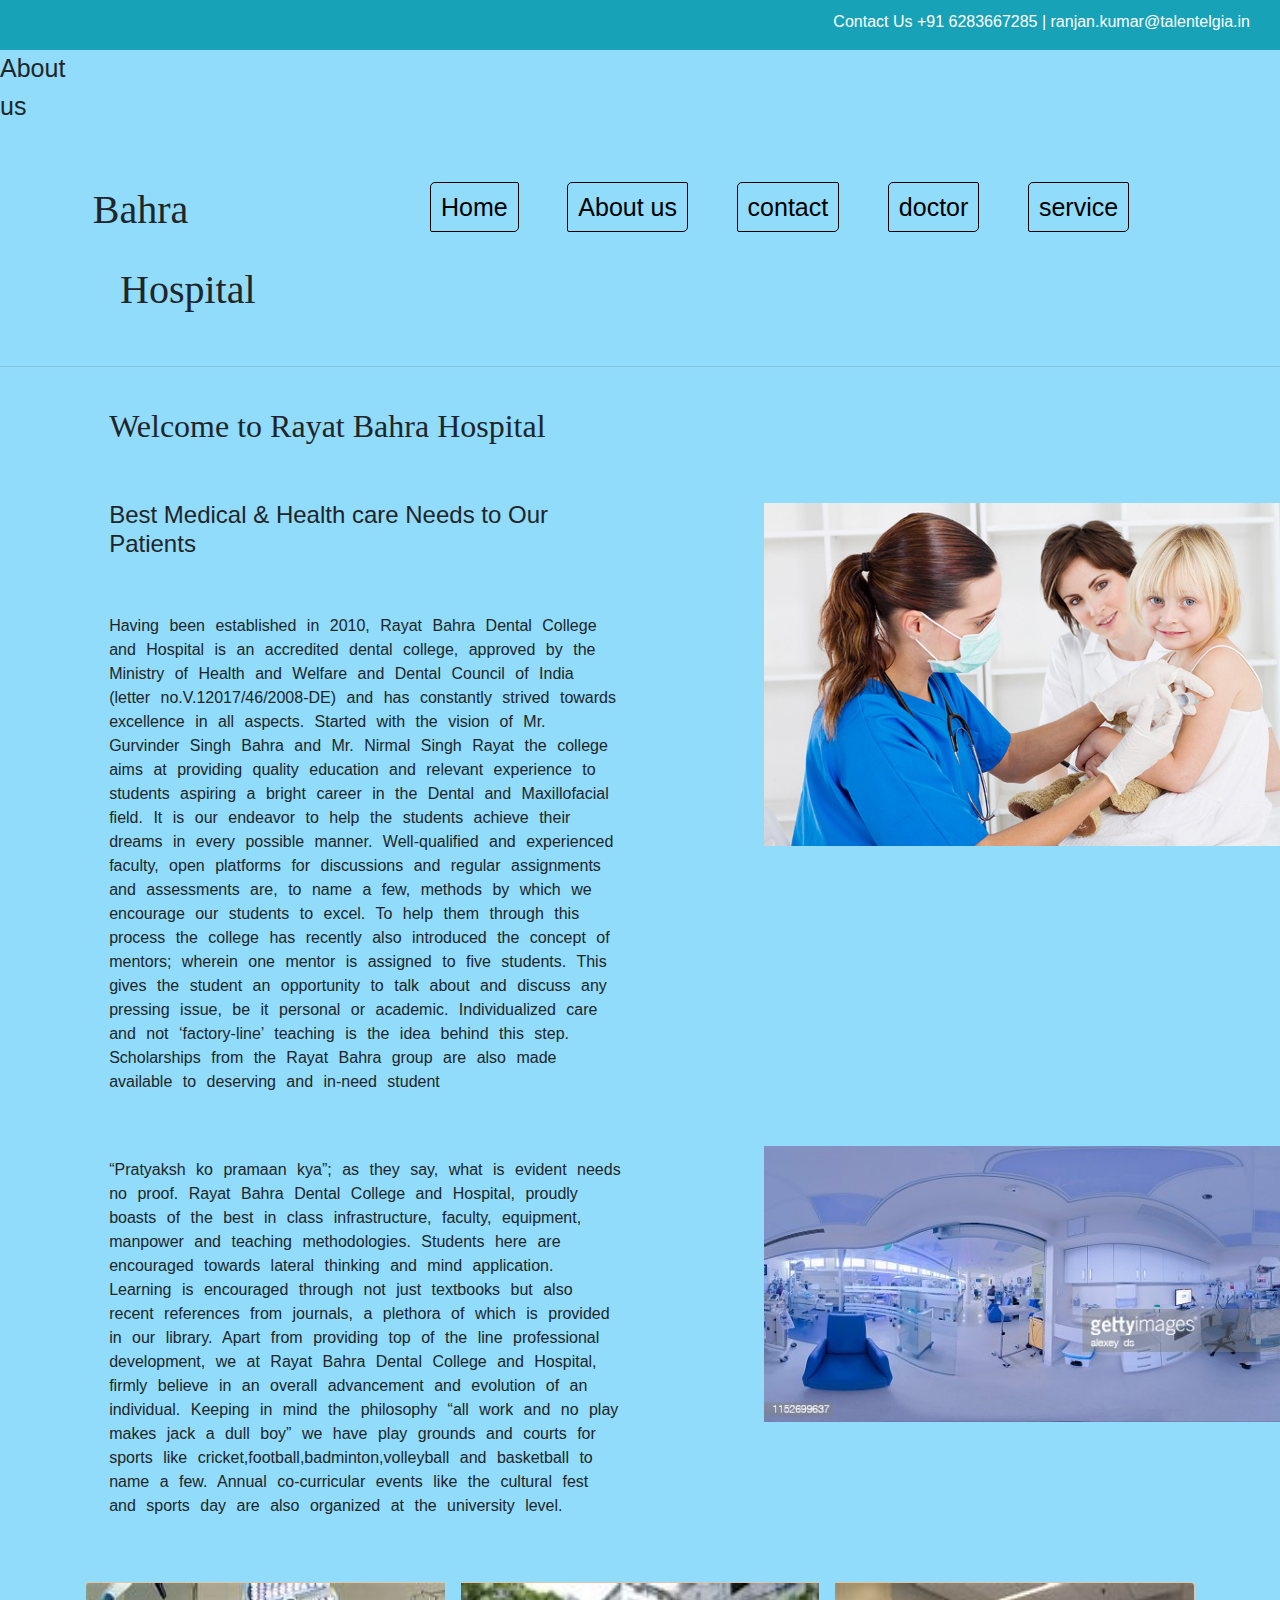
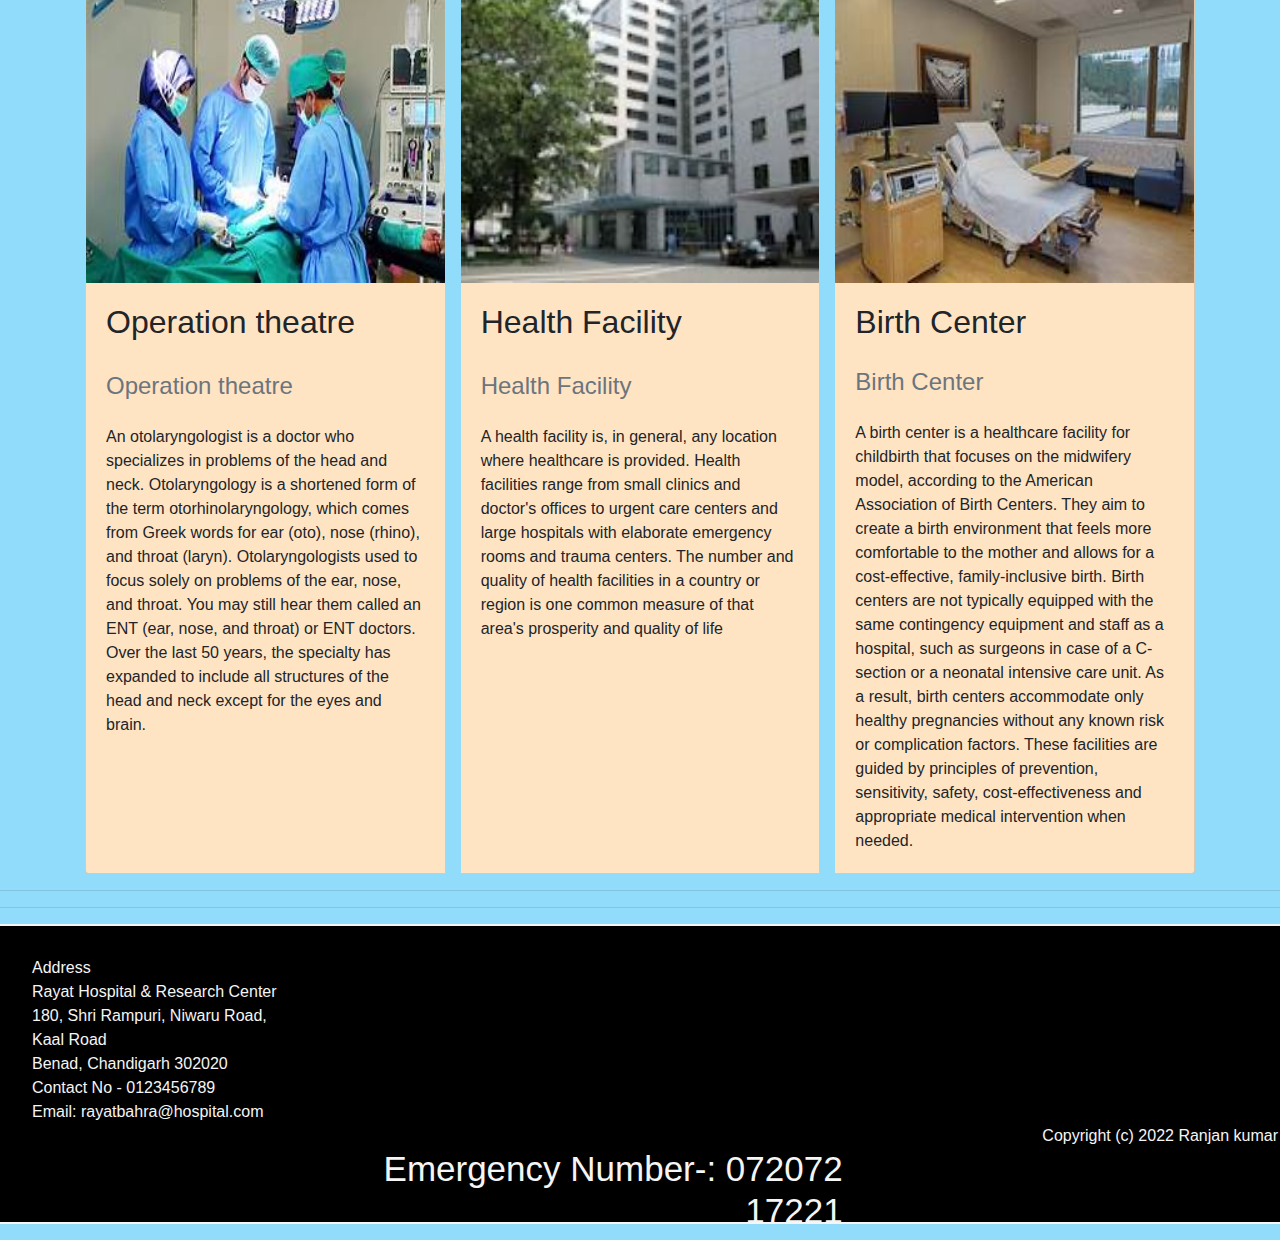
==== about.html @ 09d1bc51 "initial commit" ====
<!DOCTYPE html>
<html lang="en">

<head>
    <meta charset="UTF-8">
    <meta http-equiv="X-UA-Compatible" content="IE=edge">
    <meta name="viewport" content="width=device-width, initial-scale=1.0">
    <title>Document</title>
    <link rel="stylesheet" href="https://maxcdn.bootstrapcdn.com/bootstrap/4.5.0/css/bootstrap.min.css">
    <link rel="stylesheet" href="https://stackpath.bootstrapcdn.com/font-awesome/4.7.0/css/font-awesome.min.css">
    <script src="https://ajax.googleapis.com/ajax/libs/jquery/3.5.1/jquery.min.js"></script>
    <script src="https://cdnjs.cloudflare.com/ajax/libs/popper.js/1.16.0/umd/popper.min.js"></script>
    <script src="https://maxcdn.bootstrapcdn.com/bootstrap/4.5.0/js/bootstrap.min.js"></script>
    <script src="javascript/java.js"></script>
    <link rel="stylesheet" href="css/style.css">
    <link rel="icon" href="images/icon.jpg" type="img/icon">
</head>

<body>
    <div style="text-align: right;">
        <div class="bg-info text-white" style="height: 50px;padding-top: 10px;padding-right: 30px;">
            Contact Us +91 6283667285 | ranjan.kumar@talentelgia.in
        </div>
        <p style="margin-right: 1300px; font-size: 25px; ">About us</p>



        <div class="row">

            <div class="col-2" style="font-size: 40px; line-height: 40px;font-family: forte;">
                <img src="images/opt-24-939x925-640w.gif" width="100px" style="margin-top: -50px; margin-left: 1370px;"
                    alt="">

                <br>
                Bahra <br>
                <br> <span style="margin-left: 120px; font-family: forte;">Hospital</span> <br> <br>
            </div>
            <div class="col-9"> <br><br>
                <my-header style="padding-left: 30px; margin-top: 300px; font-size: 25px;"></my-header>
            </div>
        </div>
    </div>

    <hr>
    <br>
    <div class="row">
        <div class="col-1"></div>
        <div class="col-5">
            <h2 style="font-family: forte;">Welcome to Rayat Bahra Hospital</h2> <br> <br>
            <h4>Best Medical & Health care Needs to Our Patients</h4> <br><br>
            <p style="word-spacing: 6px;">
                Having been established in 2010, Rayat Bahra Dental College and Hospital is an accredited dental
                college, approved by the Ministry of Health and Welfare and Dental Council of India (letter
                no.V.12017/46/2008-DE) and has constantly strived towards excellence in all aspects. Started with the
                vision of Mr. Gurvinder Singh Bahra and Mr. Nirmal Singh Rayat the college aims at providing quality
                education and relevant experience to students aspiring a bright career in the Dental and Maxillofacial
                field. It is our endeavor to help the students achieve their dreams in every possible manner.
                Well-qualified and experienced faculty, open platforms for discussions and regular assignments and
                assessments are, to name a few, methods by which we encourage our students to excel. To help them
                through this process the college has recently also introduced the concept of mentors; wherein one mentor
                is assigned to five students. This gives the student an opportunity to talk about and discuss any
                pressing issue, be it personal or academic. Individualized care and not ‘factory-line’ teaching is the
                idea behind this step. Scholarships from the Rayat Bahra group are also made available to deserving and
                in-need student</p> <br> <br>
            <p style="word-spacing: 6px;">“Pratyaksh ko pramaan kya”; as they say, what is evident needs no proof. Rayat
                Bahra Dental College and Hospital, proudly boasts of the best in class infrastructure, faculty,
                equipment, manpower and teaching methodologies. Students here are encouraged towards lateral thinking
                and mind application. Learning is encouraged through not just textbooks but also recent references from
                journals, a plethora of which is provided in our library. Apart from providing top of the line
                professional development, we at Rayat Bahra Dental College and Hospital, firmly believe in an overall
                advancement and evolution of an individual. Keeping in mind the philosophy “all work and no play makes
                jack a dull boy” we have play grounds and courts for sports like cricket,football,badminton,volleyball
                and basketball to name a few. Annual co-curricular events like the cultural fest and sports day are also
                organized at the university level.</p>

        </div>
        <div class="col-1"></div>
        <div class="col-4"> <br><br><br><br>
            <img src="images/about.jpg" style="width: 550px;" alt="">
            <img src="images/13th video of CSS 24-02-2022  (1).jpg" style="width: 550px;margin-top: 300px;" alt="">
        </div>
    </div> <br><br>
    <div class="container">
        <div class="card-deck">
            <div class="card-group">
                <div class="card " style="background-color: bisque;">
                    <img src="images/operationtheatre.jpg" height="300px" class="card-img-top">
                    <div class="card-body">
                        <div class="card-title h2"> Operation theatre</div> <br>
                        <div class="card-subtitle text-muted h4">Operation theatre</div> <br>
                        <div class="card-text">An otolaryngologist is a doctor who specializes in problems of the
                            head
                            and
                            neck. Otolaryngology is
                            a shortened
                            form of the term otorhinolaryngology, which comes from Greek words for ear (oto), nose
                            (rhino),
                            and
                            throat
                            (laryn).

                            Otolaryngologists used to focus solely on problems of the ear, nose, and throat. You may
                            still
                            hear
                            them called
                            an ENT (ear, nose, and throat) or ENT doctors. Over the last 50 years, the specialty has
                            expanded to
                            include all
                            structures of the head and neck except for the eyes and brain.</div>
                    </div>

                </div>
                <div class="card " style="background-color: bisque;">
                    <img src="images/health facility.jpg" height="300px" class="card-img-top">
                    <div class="card-body">
                        <div class="card-title h2">Health Facility
                        </div> <br>
                        <div class="card-subtitle text-muted h4">Health Facility</div> <br>
                        <div class="card-text"> A health facility is, in general, any location where healthcare is
                            provided. Health facilities range from small clinics and doctor's offices to urgent care
                            centers and large hospitals with elaborate emergency rooms and trauma centers. The number
                            and quality of health facilities in a country or region is one common measure of that area's
                            prosperity and quality of life</div>
                    </div>

                </div>

                <div class="card" style="background-color: bisque;">
                    <img src="images/birthcenter.jpg" height="300px" class="card-img-top" alt="">
                    <div class="card-body">

                        <div class="card-tittle h2">Birth Center</div> <br>
                        <div class="card-subtitle text-muted h4">Birth Center</div> <br>
                        <div class="card-text "> A birth center is a healthcare facility for childbirth that focuses on
                            the midwifery model, according to the American Association of Birth Centers. They aim to
                            create a birth environment that feels more comfortable to the mother and allows for a
                            cost-effective, family-inclusive birth.

                            Birth centers are not typically equipped with the same contingency equipment and staff as a
                            hospital, such as surgeons in case of a C-section or a neonatal intensive care unit. As a
                            result, birth centers accommodate only healthy pregnancies without any known risk or
                            complication factors.

                            These facilities are guided by principles of prevention, sensitivity, safety,
                            cost-effectiveness and appropriate medical intervention when needed.</div>
                    </div>
                </div>
            </div>
        </div>
    </div>
    </div>

    <hr>

    <hr>
    <div class="row">
        <div class="col-12 pics">
            <my-footer></my-footer>
        </div>
    </div>

</body>

</html>
---- css/style.css ----
#you {
    border: 2px solid grey;
    width: 100%;
    height: 420px;
    background-color: #000;
    color: white;
    text-shadow: 0px 0px 3px;
    padding: 50px;
}
#securescu {
    border: 1px solid grey;
    width: 100%;
    height: 950px;
    background-color: black;
    color: whitesmoke;
    text-shadow: 0px 0px 3px;
}
#youk {
    border: 2px solid grey;
    width: 100%;
    height: 850px;
    background-color: #000;
    color: white;
    text-shadow: 0px 0px 3px;
    padding: 50px;
}
.pics {
	border: 2px solid whitesmoke;

	height: 300px;
	width: 1500px;
	text-align: right;
	padding-top: 30px;
	background-color: black;
	color: whitesmoke;

}
.sack{
    text-align: left;
    margin-left: 30px;
}
/* .threes{
    border: 1px solid black;
} */
.basically{
    border: 1px solid black;
    padding: 10px;
    border-radius: 5px 2px;
     color: black;
}
.basically:hover{
    color: maroon;
    border-color: violet;
    text-decoration: none;
    border-radius: 15px 10px;

    transition-duration: 1s;
}
body {
    background-color: rgb(144, 220, 250);
}
.basi{
    border: 1px solid black;
    padding: 10px;
    border-radius: 5px 2px;
     color: black;
}
.basi:hover{
    color: maroon;
    border-color: violet;
    text-decoration: none;
    border-radius: 15px 10px;

    transition-duration: 1s;
}
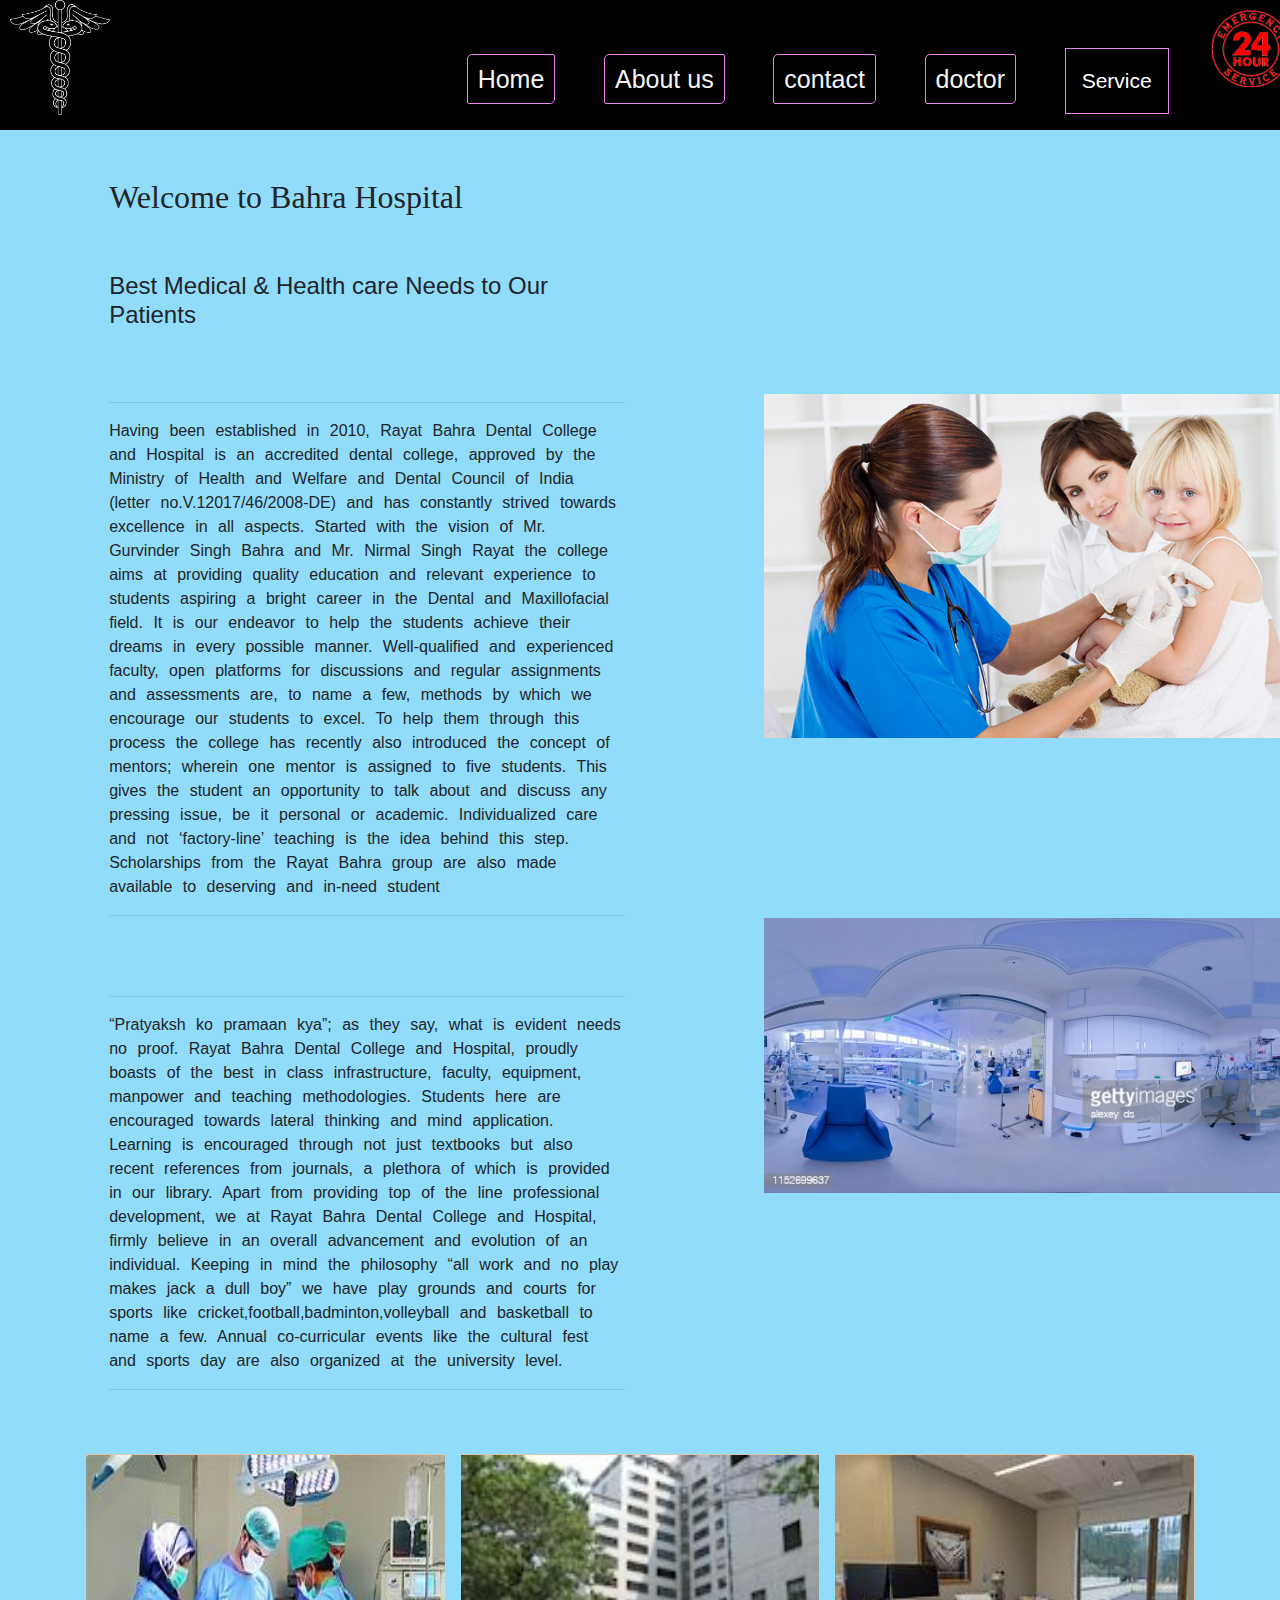
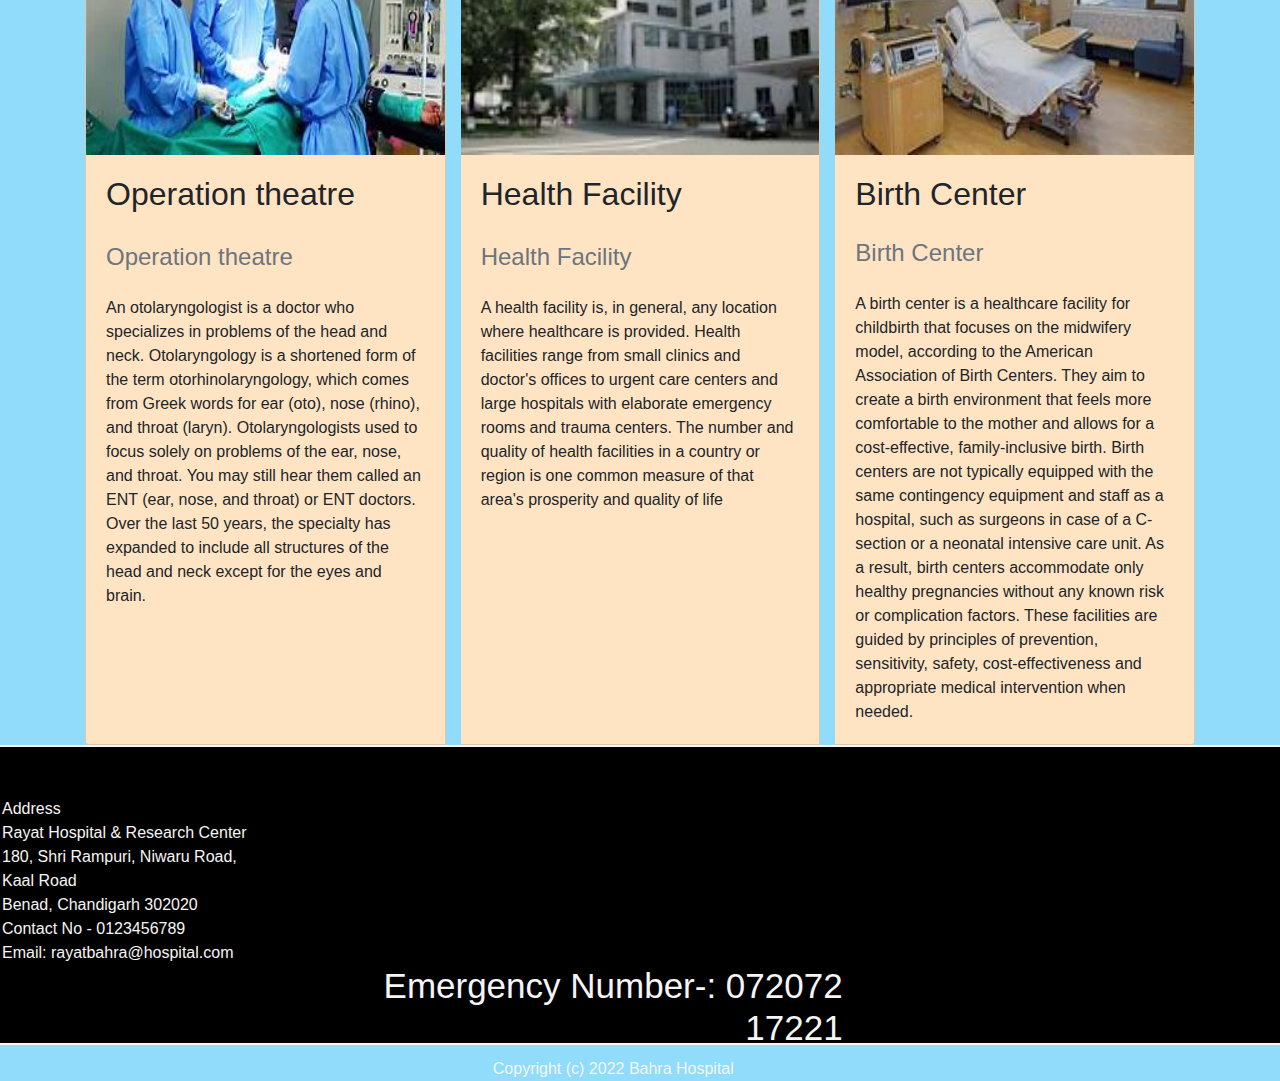
==== commit 49ba04ae: "initial commit" ====
--- a/about.html
+++ b/about.html
@@ -17,37 +17,27 @@
 </head>
 
 <body>
-    <div style="text-align: right;">
-        <div class="bg-info text-white" style="height: 50px;padding-top: 10px;padding-right: 30px;">
-            Contact Us +91 6283667285 | ranjan.kumar@talentelgia.in
+
+    <div class="sand">
+        <div class="row">
+            <div class="col-4 ">
+                <img src="images/medicine-logo-png-18.png" style="width: 100px; margin-left: 10px;" alt="">
+            </div>
+            <div class="col-7"> <br><br>
+                <my-header style="padding-left: 30px; font-size: 25px;"></my-header>
+            </div>
+            <div class="col-1 basicallys">
+                <img src="images/emergency-repair-symbol.png" width="110px" alt="">
+            </div>
+            <br><br><br><br> <br><br><br>
         </div>
-        <p style="margin-right: 1300px; font-size: 25px; ">About us</p>
-
-
-
-        <div class="row">
-
-            <div class="col-2" style="font-size: 40px; line-height: 40px;font-family: forte;">
-                <img src="images/opt-24-939x925-640w.gif" width="100px" style="margin-top: -50px; margin-left: 1370px;"
-                    alt="">
-
-                <br>
-                Bahra <br>
-                <br> <span style="margin-left: 120px; font-family: forte;">Hospital</span> <br> <br>
-            </div>
-            <div class="col-9"> <br><br>
-                <my-header style="padding-left: 30px; margin-top: 300px; font-size: 25px;"></my-header>
-            </div>
-        </div>
-    </div>
-
-    <hr>
-    <br>
+    </div> <br><br>
     <div class="row">
         <div class="col-1"></div>
         <div class="col-5">
-            <h2 style="font-family: forte;">Welcome to Rayat Bahra Hospital</h2> <br> <br>
+            <h2 style="font-family: forte;">Welcome to Bahra Hospital</h2> <br> <br>
             <h4>Best Medical & Health care Needs to Our Patients</h4> <br><br>
+            <hr>
             <p style="word-spacing: 6px;">
                 Having been established in 2010, Rayat Bahra Dental College and Hospital is an accredited dental
                 college, approved by the Ministry of Health and Welfare and Dental Council of India (letter
@@ -61,7 +51,9 @@
                 is assigned to five students. This gives the student an opportunity to talk about and discuss any
                 pressing issue, be it personal or academic. Individualized care and not ‘factory-line’ teaching is the
                 idea behind this step. Scholarships from the Rayat Bahra group are also made available to deserving and
-                in-need student</p> <br> <br>
+                in-need student</p>
+            <hr><br> <br>
+            <hr>
             <p style="word-spacing: 6px;">“Pratyaksh ko pramaan kya”; as they say, what is evident needs no proof. Rayat
                 Bahra Dental College and Hospital, proudly boasts of the best in class infrastructure, faculty,
                 equipment, manpower and teaching methodologies. Students here are encouraged towards lateral thinking
@@ -72,12 +64,13 @@
                 jack a dull boy” we have play grounds and courts for sports like cricket,football,badminton,volleyball
                 and basketball to name a few. Annual co-curricular events like the cultural fest and sports day are also
                 organized at the university level.</p>
+            <hr>
 
         </div>
         <div class="col-1"></div>
         <div class="col-4"> <br><br><br><br>
-            <img src="images/about.jpg" style="width: 550px;" alt="">
-            <img src="images/13th video of CSS 24-02-2022  (1).jpg" style="width: 550px;margin-top: 300px;" alt="">
+            <img src="images/about.jpg" style="width: 550px; margin-top: 120px;" alt="">
+            <img src="images/13th video of CSS 24-02-2022  (1).jpg" style="width: 550px;margin-top: 180px;" alt="">
         </div>
     </div> <br><br>
     <div class="container">
@@ -150,9 +143,9 @@
     </div>
     </div>
 
-    <hr>
 
-    <hr>
+
+
     <div class="row">
         <div class="col-12 pics">
             <my-footer></my-footer>
--- a/css/style.css
+++ b/css/style.css
@@ -28,7 +28,7 @@
 	border: 2px solid whitesmoke;
 
 	height: 300px;
-	width: 1500px;
+	width: 1550px;
 	text-align: right;
 	padding-top: 30px;
 	background-color: black;
@@ -37,19 +37,25 @@
 }
 .sack{
     text-align: left;
-    margin-left: 30px;
+    margin-top: 20px;
+    
 }
-/* .threes{
-    border: 1px solid black;
-} */
+ 
 .basically{
-    border: 1px solid black;
+    border: 1px solid violet;
     padding: 10px;
     border-radius: 5px 2px;
-     color: black;
+     color: whitesmoke;
 }
+.basicallys{
+    
+    padding: 10px;
+    border-radius: 5px 2px;
+     color: whitesmoke;
+}
+
 .basically:hover{
-    color: maroon;
+    color: rgb(255, 208, 208);
     border-color: violet;
     text-decoration: none;
     border-radius: 15px 10px;
@@ -73,4 +79,72 @@
 
     transition-duration: 1s;
 }
- +.sand {
+    height: 130px;
+    width: 100%;
+    background-color: black;
+}
+/* .sink{
+    border: 1px solid black;
+    height: 700px;
+    width: 100%;
+    background-color: black;
+} */
+
+.dropbtn {
+    background-color: black;
+    color: white;
+    padding: 16px;
+    font-size: 16px;
+    border: none;
+}
+.rick{
+    border: 1px solid violet;
+    
+ 
+}
+
+.dropdown {
+    position: relative;
+    display: inline-block;
+}
+
+.dropdown-content {
+    border: 1px solid violet;
+    display: none;
+    position: absolute;
+    background-color: #f1f1f1;
+    min-width: 160px;
+    box-shadow: 0px 8px 16px 0px rgba(0, 0, 0, 0.2);
+    z-index: 1;
+}
+
+.dropdown-content a {
+    color: black;
+    padding: 12px 16px;
+    text-decoration: none;
+    display: block;
+}
+
+.dropdown-content a:hover {
+    background-color: #ddd;
+}
+
+.dropdown:hover .dropdown-content {
+    display: block;
+}
+.dropbtn:hover{
+    border-radius: 10px 5px;
+    transition-duration: 1s;
+    color: violet;
+    
+
+}
+.sequence{
+    font-size: 21px;
+    
+
+}
+
+ 
+ 
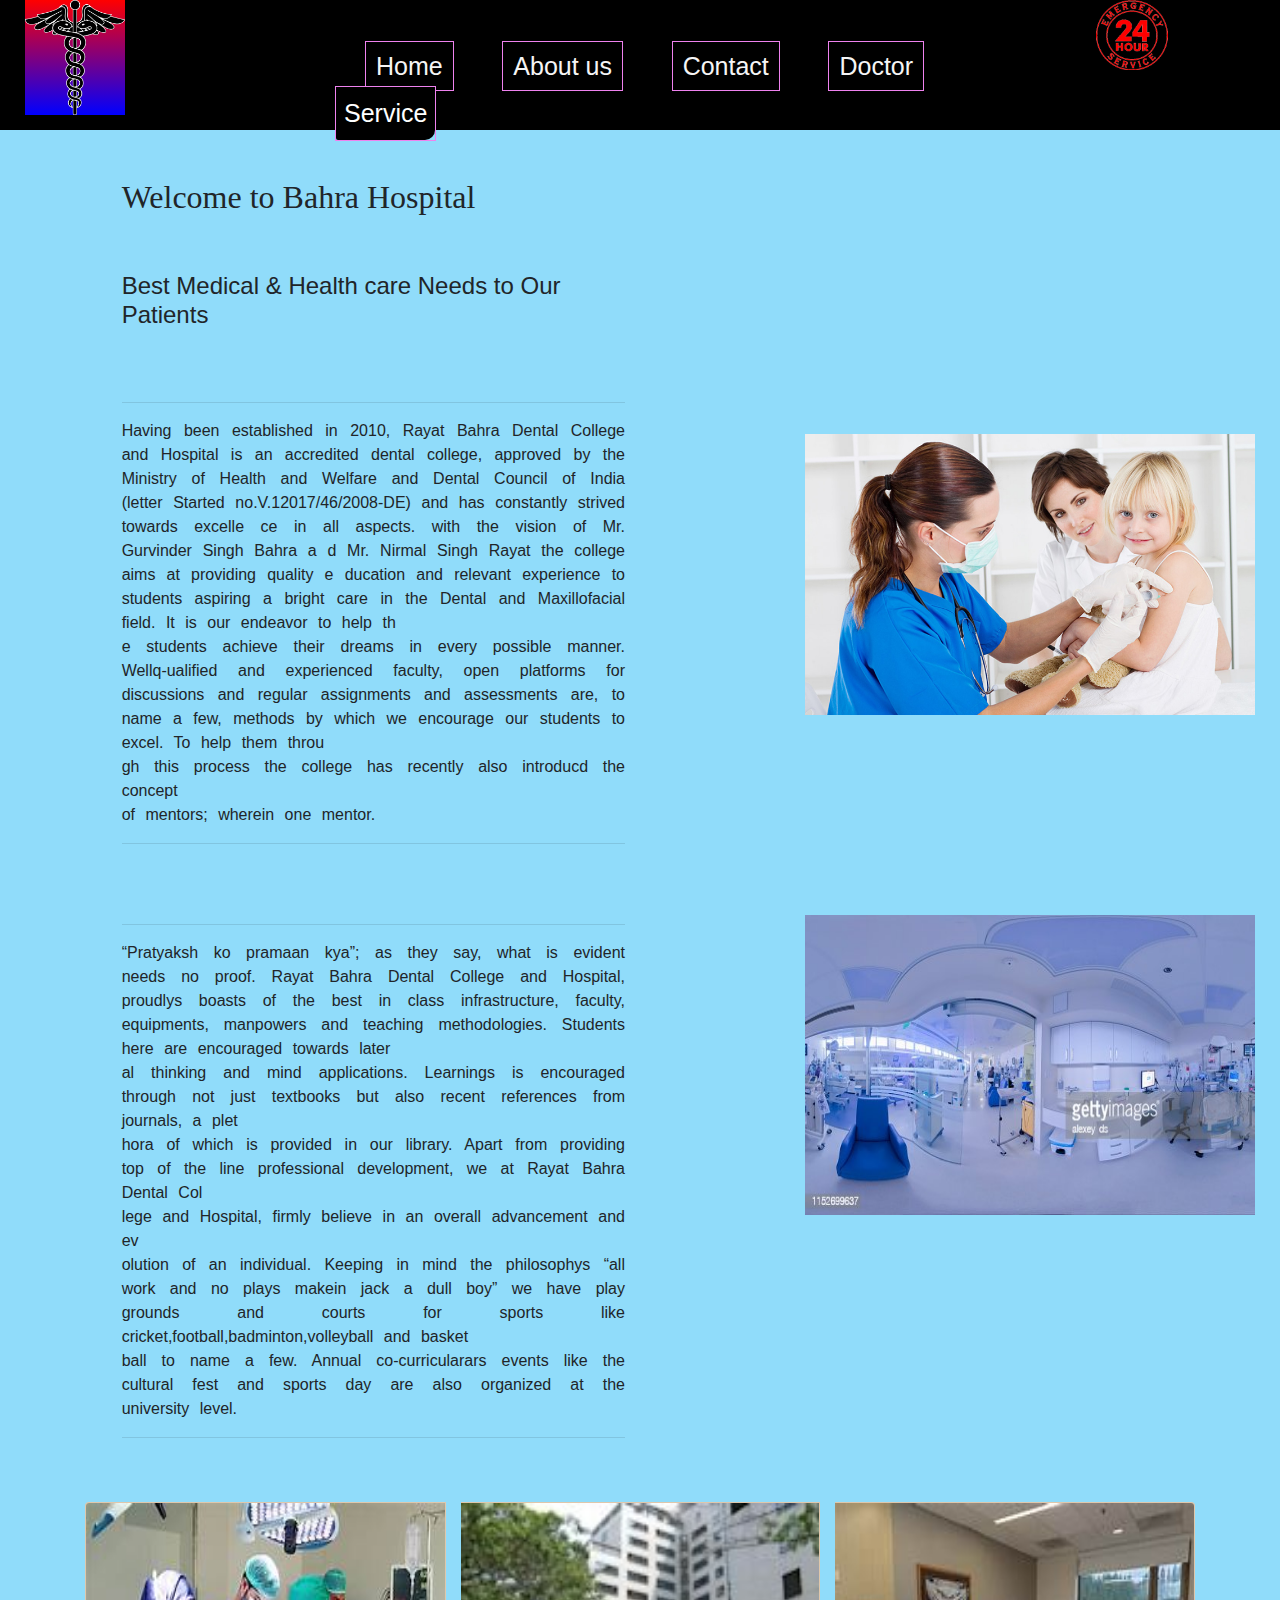
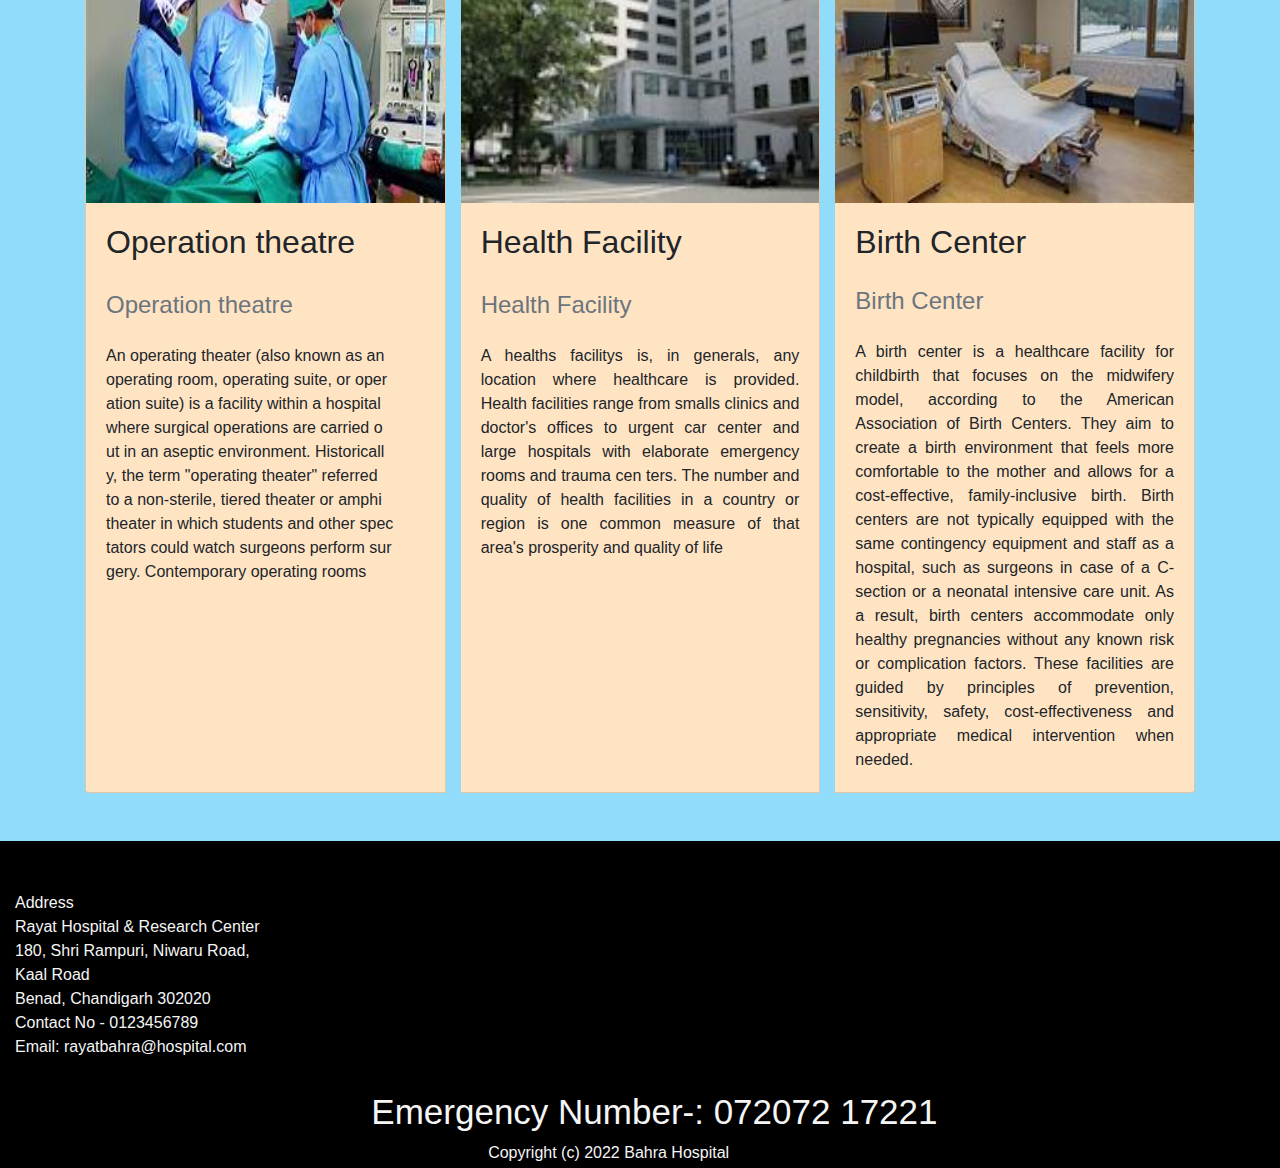
==== commit c887b476: "initial commit" ====
--- a/about.html
+++ b/about.html
@@ -20,57 +20,67 @@
 
     <div class="sand">
         <div class="row">
-            <div class="col-4 ">
-                <img src="images/medicine-logo-png-18.png" style="width: 100px; margin-left: 10px;" alt="">
+            <div class="col-3 ">
+                <img src="images/medicine-logo-png-18.png"
+                    style="width: 100px; margin-left: 10px; background: linear-gradient(red,blue);" alt="">
             </div>
             <div class="col-7"> <br><br>
                 <my-header style="padding-left: 30px; font-size: 25px;"></my-header>
             </div>
-            <div class="col-1 basicallys">
-                <img src="images/emergency-repair-symbol.png" width="110px" alt="">
+            <div class="col-2 basicallys">
+                <img src="images/emergency-repair-symbol.png" width="100px" alt="">
             </div>
             <br><br><br><br> <br><br><br>
         </div>
-    </div> <br><br>
+    </div>
+
+    <br><br>
     <div class="row">
         <div class="col-1"></div>
         <div class="col-5">
-            <h2 style="font-family: forte;">Welcome to Bahra Hospital</h2> <br> <br>
+            <h2 style="font-family: forte; ">Welcome to Bahra Hospital</h2> <br> <br>
             <h4>Best Medical & Health care Needs to Our Patients</h4> <br><br>
             <hr>
-            <p style="word-spacing: 6px;">
+            <p style="word-spacing: 6px; text-align: justify;">
                 Having been established in 2010, Rayat Bahra Dental College and Hospital is an accredited dental
-                college, approved by the Ministry of Health and Welfare and Dental Council of India (letter
-                no.V.12017/46/2008-DE) and has constantly strived towards excellence in all aspects. Started with the
-                vision of Mr. Gurvinder Singh Bahra and Mr. Nirmal Singh Rayat the college aims at providing quality
-                education and relevant experience to students aspiring a bright career in the Dental and Maxillofacial
-                field. It is our endeavor to help the students achieve their dreams in every possible manner.
-                Well-qualified and experienced faculty, open platforms for discussions and regular assignments and
+                college, approved by the Ministry of Health and Welfare and Dental Council of India (letter Started
+                no.V.12017/46/2008-DE) and has constantly strived towards excelle ce in all aspects. with the
+                vision of Mr. Gurvinder Singh Bahra a d Mr. Nirmal Singh Rayat the college aims at providing quality
+                e ducation and relevant experience to students aspiring a bright care in the Dental and Maxillofacial
+                field. It is our endeavor to help th <br> e students achieve their dreams in every possible manner.
+                Wellq-ualified and experienced faculty, open platforms for discussions and regular assignments and
                 assessments are, to name a few, methods by which we encourage our students to excel. To help them
-                through this process the college has recently also introduced the concept of mentors; wherein one mentor
-                is assigned to five students. This gives the student an opportunity to talk about and discuss any
-                pressing issue, be it personal or academic. Individualized care and not ‘factory-line’ teaching is the
-                idea behind this step. Scholarships from the Rayat Bahra group are also made available to deserving and
-                in-need student</p>
+                throu <br> gh this process the college has recently also introducd the concept <br> of mentors; wherein
+                one
+                mentor.
+
+            </p>
             <hr><br> <br>
             <hr>
-            <p style="word-spacing: 6px;">“Pratyaksh ko pramaan kya”; as they say, what is evident needs no proof. Rayat
-                Bahra Dental College and Hospital, proudly boasts of the best in class infrastructure, faculty,
-                equipment, manpower and teaching methodologies. Students here are encouraged towards lateral thinking
-                and mind application. Learning is encouraged through not just textbooks but also recent references from
-                journals, a plethora of which is provided in our library. Apart from providing top of the line
-                professional development, we at Rayat Bahra Dental College and Hospital, firmly believe in an overall
-                advancement and evolution of an individual. Keeping in mind the philosophy “all work and no play makes
+            <p style="word-spacing: 6px;text-align: justify;">“Pratyaksh ko pramaan kya”; as they say, what is evident
+                needs no proof. Rayat
+                Bahra Dental College and Hospital, proudlys boasts of the best in class infrastructure, faculty,
+                equipments, manpowers and teaching methodologies. Students here are encouraged towards later <br> al
+                thinking
+                and mind applications. Learnings is encouraged through not just textbooks but also recent references
+                from
+                journals, a plet <br> hora of which is provided in our library. Apart from providing top of the line
+                professional development, we at Rayat Bahra Dental Col <br> lege and Hospital, firmly believe in an
+                overall
+                advancement and ev <br> olution of an individual. Keeping in mind the philosophys “all work and no plays
+                makein
                 jack a dull boy” we have play grounds and courts for sports like cricket,football,badminton,volleyball
-                and basketball to name a few. Annual co-curricular events like the cultural fest and sports day are also
+                and basket <br> ball to name a few. Annual co-curricularars events like the cultural fest and sports day
+                are also
                 organized at the university level.</p>
             <hr>
 
         </div>
-        <div class="col-1"></div>
+        <!-- <div class="col-1"></div> -->
         <div class="col-4"> <br><br><br><br>
-            <img src="images/about.jpg" style="width: 550px; margin-top: 120px;" alt="">
-            <img src="images/13th video of CSS 24-02-2022  (1).jpg" style="width: 550px;margin-top: 180px;" alt="">
+            <img src="images/about.jpg" style="width: 450px; margin-top: 160px;margin-left: 150px;  " alt="">
+            <img src="images/13th video of CSS 24-02-2022  (1).jpg"
+                style="width: 450px;margin-top: 200px; margin-left: 150px; height: 300px;    " alt="">
         </div>
     </div> <br><br>
     <div class="container">
@@ -81,25 +91,16 @@
                     <div class="card-body">
                         <div class="card-title h2"> Operation theatre</div> <br>
                         <div class="card-subtitle text-muted h4">Operation theatre</div> <br>
-                        <div class="card-text">An otolaryngologist is a doctor who specializes in problems of the
-                            head
-                            and
-                            neck. Otolaryngology is
-                            a shortened
-                            form of the term otorhinolaryngology, which comes from Greek words for ear (oto), nose
-                            (rhino),
-                            and
-                            throat
-                            (laryn).
-
-                            Otolaryngologists used to focus solely on problems of the ear, nose, and throat. You may
-                            still
-                            hear
-                            them called
-                            an ENT (ear, nose, and throat) or ENT doctors. Over the last 50 years, the specialty has
-                            expanded to
-                            include all
-                            structures of the head and neck except for the eyes and brain.</div>
+                        <div class="card-text"> An operating theater (also known as an operating room, operating suite,
+                            or oper <br> ation suite) is a facility within a hospital where surgical operations are
+                            carried
+                            o <br> ut in an aseptic environment. Historicall <br> y, the term "operating theater"
+                            referred <br> to
+                            a
+                            non-sterile, tiered theater or amphi <br> theater in which students and other spec <br>
+                            tators
+                            could
+                            watch surgeons perform sur <br> gery. Contemporary operating rooms </div>
                     </div>
 
                 </div>
@@ -109,9 +110,11 @@
                         <div class="card-title h2">Health Facility
                         </div> <br>
                         <div class="card-subtitle text-muted h4">Health Facility</div> <br>
-                        <div class="card-text"> A health facility is, in general, any location where healthcare is
-                            provided. Health facilities range from small clinics and doctor's offices to urgent care
-                            centers and large hospitals with elaborate emergency rooms and trauma centers. The number
+                        <div class="card-text" style="text-align: justify;"> A healths facilitys is, in generals, any
+                            location where healthcare is
+                            provided. Health facilities range from smalls clinics and doctor's offices to urgent car
+                            center and large hospitals with elaborate emergency rooms and trauma cen ters. The
+                            number
                             and quality of health facilities in a country or region is one common measure of that area's
                             prosperity and quality of life</div>
                     </div>
@@ -124,7 +127,8 @@
 
                         <div class="card-tittle h2">Birth Center</div> <br>
                         <div class="card-subtitle text-muted h4">Birth Center</div> <br>
-                        <div class="card-text "> A birth center is a healthcare facility for childbirth that focuses on
+                        <div class="card-text " style="text-align: justify;"> A birth center is a healthcare facility
+                            for childbirth that focuses on
                             the midwifery model, according to the American Association of Birth Centers. They aim to
                             create a birth environment that feels more comfortable to the mother and allows for a
                             cost-effective, family-inclusive birth.
@@ -142,6 +146,7 @@
         </div>
     </div>
     </div>
+    <br><br>
 
 
 
--- a/css/style.css
+++ b/css/style.css
@@ -1,7 +1,11 @@
+.row {
+    margin-left: 0px;
+    margin-right: 0px;
+}
 #you {
     border: 2px solid grey;
     width: 100%;
-    height: 420px;
+    height: 450px;
     background-color: #000;
     color: white;
     text-shadow: 0px 0px 3px;
@@ -25,29 +29,39 @@
     padding: 50px;
 }
 .pics {
-	border: 2px solid whitesmoke;
+	/* border: 2px solid whitesmoke; */
 
-	height: 300px;
-	width: 1550px;
+	height: 327px;
+	width: 1502px;
 	text-align: right;
 	padding-top: 30px;
 	background-color: black;
 	color: whitesmoke;
+    /* margin-left: 5px; */
 
+}
+.pisc{
+    height: 327px;
+    width: 100%;
+    padding-top: 30px;
+	background-color: black;
+    color: whitesmoke;
 }
 .sack{
     text-align: left;
     margin-top: 20px;
+    height: 200px;
+    width: 100%;
     
 }
  
 .basically{
     border: 1px solid violet;
     padding: 10px;
-    border-radius: 5px 2px;
+     
      color: whitesmoke;
 }
-.basicallys{
+.basicallys .sequence{
     
     padding: 10px;
     border-radius: 5px 2px;
@@ -55,12 +69,12 @@
 }
 
 .basically:hover{
-    color: rgb(255, 208, 208);
+    color: white;
     border-color: violet;
     text-decoration: none;
-    border-radius: 15px 10px;
+    /* border-radius: 15px 10px;
 
-    transition-duration: 1s;
+    transition-duration: 1s; */
 }
 body {
     background-color: rgb(144, 220, 250);
@@ -83,13 +97,15 @@
     height: 130px;
     width: 100%;
     background-color: black;
+    
+    /* margin-left: -15px; */
 }
-/* .sink{
+.sink{
     border: 1px solid black;
     height: 700px;
     width: 100%;
     background-color: black;
-} */
+}
 
 .dropbtn {
     background-color: black;
@@ -98,6 +114,7 @@
     font-size: 16px;
     border: none;
 }
+
 .rick{
     border: 1px solid violet;
     
@@ -110,12 +127,12 @@
 }
 
 .dropdown-content {
-    border: 1px solid violet;
+    /* border: 1px solid violet; */
     display: none;
     position: absolute;
     background-color: #f1f1f1;
     min-width: 160px;
-    box-shadow: 0px 8px 16px 0px rgba(0, 0, 0, 0.2);
+    /* box-shadow: 0px 8px 16px 0px rgba(0, 0, 0, 0.2); */
     z-index: 1;
 }
 
@@ -133,17 +150,27 @@
 .dropdown:hover .dropdown-content {
     display: block;
 }
-.dropbtn:hover{
+/* .dropbtn:hover{
     border-radius: 10px 5px;
     transition-duration: 1s;
     color: violet;
     
 
-}
+} */
 .sequence{
     font-size: 21px;
+    padding: 8px;
+    border-radius: 10px 2px;
+    /* border: 1px solid violet; */
     
 
+}
+.spa {
+    background-color: black;
+    color: white;
+    height: 10%;
+    width: 10%;
+    border-radius: 50%;
 }
 
  
